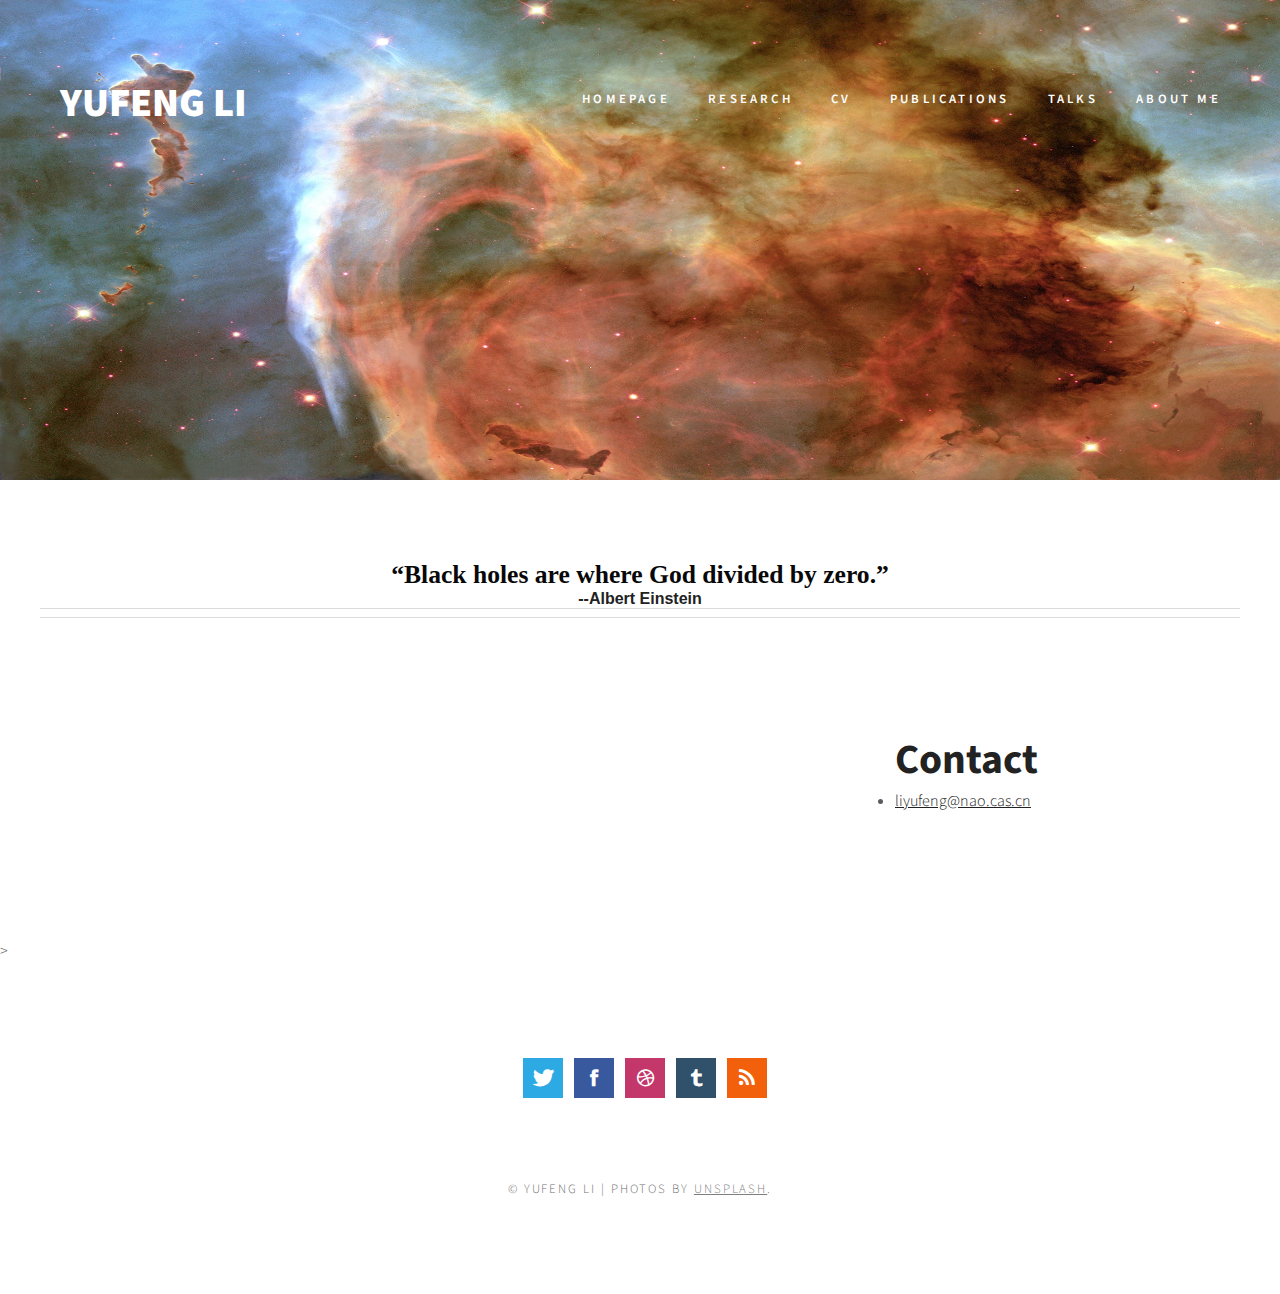
==== talks.html @ 9e74d617 "update" ====
<!DOCTYPE html PUBLIC "-//W3C//DTD XHTML 1.0 Strict//EN" "http://www.w3.org/TR/xhtml1/DTD/xhtml1-strict.dtd">
<html xmlns="http://www.w3.org/1999/xhtml">
<head>
<meta http-equiv="Content-Type" content="text/html; charset=utf-8" />
<title></title>
<meta name="keywords" content="" />
<meta name="description" content="" />
<link href="http://fonts.googleapis.com/css?family=Source+Sans+Pro:200,300,400,600,700,900" rel="stylesheet" />
<link href="default.css" rel="stylesheet" type="text/css" media="all" />
<!--[if IE 6]>
<link href="default_ie6.css" rel="stylesheet" type="text/css" />
<![endif]-->
</head>
<body>
<div id="header-wrapper">
	<div id="header" class="container">
		<div id="logo">
			<h1><a href="#">Yufeng Li</a></h1>
		</div>
		<div id="menu">
			<ul>
				<li class="current_page_item"><a href="http://liyufeng.life" accesskey="1" title="">Homepage</a></li>
				<li><a href="#" accesskey="2" title="">Research</a></li>
				<li><a href="#" accesskey="2" title="">CV</a></li>
				<li><a href="#" accesskey="2" title="">Publications</a></li>
				<li><a href="#" accesskey="3" title="">Talks</a></li>
				<li><a href="#" accesskey="5" title="">About me</a></li>
			</ul>
		</div>
	</div>
</div>
<div id="wrapper">
	<div id="welcome" class="wrapper-style1">
		<div class="title">
			<h3 style="font-family:cursive;color:rgb(8, 8, 8)">“Black holes are where God divided by zero.”</h3>
			<h3 style='font-family: "Gill Sans", sans-serif;font-size:medium'>--Albert Einstein</h3>
		</div>
	<div id="page" class="container">

		<div id="sidebar">
			<div id="sbox2">
					<h2>Contact</h2>
					<li><a href="liyufeng@nao.cas.cn">liyufeng@nao.cas.cn</a></li>
			</div>
		</div>
	</div>
</div>>
<div id="footer" class="container">
	<div>
		<div>
		<ul class="contact">
			<li><a href="#" class="icon icon-twitter"><span>Twitter</span></a></li>
			<li><a href="#" class="icon icon-facebook"><span></span></a></li>
			<li><a href="#" class="icon icon-dribbble"><span>Pinterest</span></a></li>
			<li><a href="#" class="icon icon-tumblr"><span>Google+</span></a></li>
			<li><a href="#" class="icon icon-rss"><span>Pinterest</span></a></li>
			<li><a href="#" class="icon icon-researchgate"><span>Researchgate</span></a></li>
			<li><a href="#" class="icon icon-orcid"><span>Orcid</span></a></li>
		</ul>
	</div>
	<p>&copy; Yufeng Li | Photos by <a href="https://unsplash.com/">Unsplash</a>.</p>
</div>
</body>
</html>
---- default.css ----
@charset 'UTF-8';

@font-face
{
	font-family: 'FontAwesome';
	src: url('fonts/fontawesome-webfont.eot?v=3.0.1');
	src: url('fonts/fontawesome-webfont.eot?#iefix&v=3.0.1') format('embedded-opentype'),  url('fonts/fontawesome-webfont.woff?v=3.0.1') format('woff'),  url('fonts/fontawesome-webfont.ttf?v=3.0.1') format('truetype'),  url('fonts/fontawesome-webfont.svg#FontAwesome') format('svg');
	font-weight: normal;
	font-style: normal;
}

@font-face
{
	font-family: 'Font-Awesome-Social';
	src: url('fonts/fontawesome-social-webfont.eot');
	src: url('fonts/fontawesome-social-webfont.eot?#iefix') format('embedded-opentype'),  url('fonts/fontawesome-social-webfont.woff') format('woff'),  url('fonts/fontawesome-social-webfont.ttf') format('truetype'),  url('fonts/fontawesome-social-webfont.svg#Font-Awesome-More') format('svg');
	font-weight: normal;
	font-style: normal;
}

/*********************************************************************************/
/* Icons                                                                         */
/*********************************************************************************/

	/*
		Powered by:
		
		Font Awesome (http://fortawesome.github.com/Font-Awesome/)
		Font Awesome More (http://gregoryloucas.github.com/Font-Awesome-More/)
	*/

	.icon
{
	text-decoration: none;
}

.icon:before
{
	font-size: 1.25em;
	text-decoration: none;
	font-family: FontAwesome;
	font-weight: normal;
	font-style: normal;
	-webkit-text-rendering: optimizeLegibility;
	-moz-text-rendering: optimizeLegibility;
	-ms-text-rendering: optimizeLegibility;
	-o-text-rendering: optimizeLegibility;
	text-rendering: optimizeLegibility;
	-webkit-font-smoothing: antialiased;
	-moz-font-smoothing: antialiased;
	-ms-font-smoothing: antialiased;
	-o-font-smoothing: antialiased;
	font-smoothing: antialiased;
	-webkit-font-feature-settings: "liga" 1, "dlig" 1;
	-moz-font-feature-settings: "liga=1, dlig=1";
	-ms-font-feature-settings: "liga" 1, "dlig" 1;
	-o-font-feature-settings: "liga" 1, "dlig" 1;
	font-feature-settings: "liga" 1, "dlig" 1;
}

.icon-glass:before
{
	content: "\f000";
}

.icon-music:before
{
	content: "\f001";
}

.icon-search:before
{
	content: "\f002";
}

.icon-envelope:before
{
	content: "\f003";
}

.icon-heart:before
{
	content: "\f004";
}

.icon-star:before
{
	content: "\f005";
}

.icon-star-empty:before
{
	content: "\f006";
}

.icon-user:before
{
	content: "\f007";
}

.icon-film:before
{
	content: "\f008";
}

.icon-th-large:before
{
	content: "\f009";
}

.icon-th:before
{
	content: "\f00a";
}

.icon-th-list:before
{
	content: "\f00b";
}

.icon-ok:before
{
	content: "\f00c";
}

.icon-remove:before
{
	content: "\f00d";
}

.icon-zoom-in:before
{
	content: "\f00e";
}

.icon-zoom-out:before
{
	content: "\f010";
}

.icon-off:before
{
	content: "\f011";
}

.icon-signal:before
{
	content: "\f012";
}

.icon-cog:before
{
	content: "\f013";
}

.icon-trash:before
{
	content: "\f014";
}

.icon-home:before
{
	content: "\f015";
}

.icon-file:before
{
	content: "\f016";
}

.icon-time:before
{
	content: "\f017";
}

.icon-road:before
{
	content: "\f018";
}

.icon-download-alt:before
{
	content: "\f019";
}

.icon-download:before
{
	content: "\f01a";
}

.icon-upload:before
{
	content: "\f01b";
}

.icon-inbox:before
{
	content: "\f01c";
}

.icon-play-circle:before
{
	content: "\f01d";
}

.icon-repeat:before
{
	content: "\f01e";
}

/* \f020 doesn't work in Safari. all shifted one down */
		.icon-refresh:before
{
	content: "\f021";
}

.icon-list-alt:before
{
	content: "\f022";
}

.icon-lock:before
{
	content: "\f023";
}

.icon-flag:before
{
	content: "\f024";
}

.icon-headphones:before
{
	content: "\f025";
}

.icon-volume-off:before
{
	content: "\f026";
}

.icon-volume-down:before
{
	content: "\f027";
}

.icon-volume-up:before
{
	content: "\f028";
}

.icon-qrcode:before
{
	content: "\f029";
}

.icon-barcode:before
{
	content: "\f02a";
}

.icon-tag:before
{
	content: "\f02b";
}

.icon-tags:before
{
	content: "\f02c";
}

.icon-book:before
{
	content: "\f02d";
}

.icon-bookmark:before
{
	content: "\f02e";
}

.icon-print:before
{
	content: "\f02f";
}

.icon-camera:before
{
	content: "\f030";
}

.icon-font:before
{
	content: "\f031";
}

.icon-bold:before
{
	content: "\f032";
}

.icon-italic:before
{
	content: "\f033";
}

.icon-text-height:before
{
	content: "\f034";
}

.icon-text-width:before
{
	content: "\f035";
}

.icon-align-left:before
{
	content: "\f036";
}

.icon-align-center:before
{
	content: "\f037";
}

.icon-align-right:before
{
	content: "\f038";
}

.icon-align-justify:before
{
	content: "\f039";
}

.icon-list:before
{
	content: "\f03a";
}

.icon-indent-left:before
{
	content: "\f03b";
}

.icon-indent-right:before
{
	content: "\f03c";
}

.icon-facetime-video:before
{
	content: "\f03d";
}

.icon-picture:before
{
	content: "\f03e";
}

.icon-pencil:before
{
	content: "\f040";
}

.icon-map-marker:before
{
	content: "\f041";
}

.icon-adjust:before
{
	content: "\f042";
}

.icon-tint:before
{
	content: "\f043";
}

.icon-edit:before
{
	content: "\f044";
}

.icon-share:before
{
	content: "\f045";
}

.icon-check:before
{
	content: "\f046";
}

.icon-move:before
{
	content: "\f047";
}

.icon-step-backward:before
{
	content: "\f048";
}

.icon-fast-backward:before
{
	content: "\f049";
}

.icon-backward:before
{
	content: "\f04a";
}

.icon-play:before
{
	content: "\f04b";
}

.icon-pause:before
{
	content: "\f04c";
}

.icon-stop:before
{
	content: "\f04d";
}

.icon-forward:before
{
	content: "\f04e";
}

.icon-fast-forward:before
{
	content: "\f050";
}

.icon-step-forward:before
{
	content: "\f051";
}

.icon-eject:before
{
	content: "\f052";
}

.icon-chevron-left:before
{
	content: "\f053";
}

.icon-chevron-right:before
{
	content: "\f054";
}

.icon-plus-sign:before
{
	content: "\f055";
}

.icon-minus-sign:before
{
	content: "\f056";
}

.icon-remove-sign:before
{
	content: "\f057";
}

.icon-ok-sign:before
{
	content: "\f058";
}

.icon-question-sign:before
{
	content: "\f059";
}

.icon-info-sign:before
{
	content: "\f05a";
}

.icon-screenshot:before
{
	content: "\f05b";
}

.icon-remove-circle:before
{
	content: "\f05c";
}

.icon-ok-circle:before
{
	content: "\f05d";
}

.icon-ban-circle:before
{
	content: "\f05e";
}

.icon-arrow-left:before
{
	content: "\f060";
}

.icon-arrow-right:before
{
	content: "\f061";
}

.icon-arrow-up:before
{
	content: "\f062";
}

.icon-arrow-down:before
{
	content: "\f063";
}

.icon-share-alt:before
{
	content: "\f064";
}

.icon-resize-full:before
{
	content: "\f065";
}

.icon-resize-small:before
{
	content: "\f066";
}

.icon-plus:before
{
	content: "\f067";
}

.icon-minus:before
{
	content: "\f068";
}

.icon-asterisk:before
{
	content: "\f069";
}

.icon-exclamation-sign:before
{
	content: "\f06a";
}

.icon-gift:before
{
	content: "\f06b";
}

.icon-leaf:before
{
	content: "\f06c";
}

.icon-fire:before
{
	content: "\f06d";
}

.icon-eye-open:before
{
	content: "\f06e";
}

.icon-eye-close:before
{
	content: "\f070";
}

.icon-warning-sign:before
{
	content: "\f071";
}

.icon-plane:before
{
	content: "\f072";
}

.icon-calendar:before
{
	content: "\f073";
}

.icon-random:before
{
	content: "\f074";
}

.icon-comment:before
{
	content: "\f075";
}

.icon-magnet:before
{
	content: "\f076";
}

.icon-chevron-up:before
{
	content: "\f077";
}

.icon-chevron-down:before
{
	content: "\f078";
}

.icon-retweet:before
{
	content: "\f079";
}

.icon-shopping-cart:before
{
	content: "\f07a";
}

.icon-folder-close:before
{
	content: "\f07b";
}

.icon-folder-open:before
{
	content: "\f07c";
}

.icon-resize-vertical:before
{
	content: "\f07d";
}

.icon-resize-horizontal:before
{
	content: "\f07e";
}

.icon-bar-chart:before
{
	content: "\f080";
}

.icon-twitter-sign:before
{
	content: "\f081";
}

.icon-facebook-sign:before
{
	content: "\f082";
}

.icon-camera-retro:before
{
	content: "\f083";
}

.icon-key:before
{
	content: "\f084";
}

.icon-cogs:before
{
	content: "\f085";
}

.icon-comments:before
{
	content: "\f086";
}

.icon-thumbs-up:before
{
	content: "\f087";
}

.icon-thumbs-down:before
{
	content: "\f088";
}

.icon-star-half:before
{
	content: "\f089";
}

.icon-heart-empty:before
{
	content: "\f08a";
}

.icon-signout:before
{
	content: "\f08b";
}

.icon-linkedin-sign:before
{
	content: "\f08c";
}

.icon-pushpin:before
{
	content: "\f08d";
}

.icon-external-link:before
{
	content: "\f08e";
}

.icon-signin:before
{
	content: "\f090";
}

.icon-trophy:before
{
	content: "\f091";
}

.icon-github-sign:before
{
	content: "\f092";
}

.icon-upload-alt:before
{
	content: "\f093";
}

.icon-lemon:before
{
	content: "\f094";
}

.icon-phone:before
{
	content: "\f095";
}

.icon-check-empty:before
{
	content: "\f096";
}

.icon-bookmark-empty:before
{
	content: "\f097";
}

.icon-phone-sign:before
{
	content: "\f098";
}

.icon-twitter:before
{
	content: "\f099";
}

.icon-facebook:before
{
	content: "\f09a";
}

.icon-github:before
{
	content: "\f09b";
}

.icon-unlock:before
{
	content: "\f09c";
}

.icon-credit-card:before
{
	content: "\f09d";
}

.icon-rss:before
{
	content: "\f09e";
}

.icon-hdd:before
{
	content: "\f0a0";
}

.icon-bullhorn:before
{
	content: "\f0a1";
}

.icon-bell:before
{
	content: "\f0a2";
}

.icon-certificate:before
{
	content: "\f0a3";
}

.icon-hand-right:before
{
	content: "\f0a4";
}

.icon-hand-left:before
{
	content: "\f0a5";
}

.icon-hand-up:before
{
	content: "\f0a6";
}

.icon-hand-down:before
{
	content: "\f0a7";
}

.icon-circle-arrow-left:before
{
	content: "\f0a8";
}

.icon-circle-arrow-right:before
{
	content: "\f0a9";
}

.icon-circle-arrow-up:before
{
	content: "\f0aa";
}

.icon-circle-arrow-down:before
{
	content: "\f0ab";
}

.icon-globe:before
{
	content: "\f0ac";
}

.icon-wrench:before
{
	content: "\f0ad";
}

.icon-tasks:before
{
	content: "\f0ae";
}

.icon-filter:before
{
	content: "\f0b0";
}

.icon-briefcase:before
{
	content: "\f0b1";
}

.icon-fullscreen:before
{
	content: "\f0b2";
}

.icon-group:before
{
	content: "\f0c0";
}

.icon-link:before
{
	content: "\f0c1";
}

.icon-cloud:before
{
	content: "\f0c2";
}

.icon-beaker:before
{
	content: "\f0c3";
}

.icon-cut:before
{
	content: "\f0c4";
}

.icon-copy:before
{
	content: "\f0c5";
}

.icon-paper-clip:before
{
	content: "\f0c6";
}

.icon-save:before
{
	content: "\f0c7";
}

.icon-sign-blank:before
{
	content: "\f0c8";
}

.icon-reorder:before
{
	content: "\f0c9";
}

.icon-list-ul:before
{
	content: "\f0ca";
}

.icon-list-ol:before
{
	content: "\f0cb";
}

.icon-strikethrough:before
{
	content: "\f0cc";
}

.icon-underline:before
{
	content: "\f0cd";
}

.icon-table:before
{
	content: "\f0ce";
}

.icon-magic:before
{
	content: "\f0d0";
}

.icon-truck:before
{
	content: "\f0d1";
}

.icon-pinterest:before
{
	content: "\f0d2";
}

.icon-pinterest-sign:before
{
	content: "\f0d3";
}

.icon-google-plus-sign:before
{
	content: "\f0d4";
}

.icon-google-plus:before
{
	content: "\f0d5";
}

.icon-money:before
{
	content: "\f0d6";
}

.icon-caret-down:before
{
	content: "\f0d7";
}

.icon-caret-up:before
{
	content: "\f0d8";
}

.icon-caret-left:before
{
	content: "\f0d9";
}

.icon-caret-right:before
{
	content: "\f0da";
}

.icon-columns:before
{
	content: "\f0db";
}

.icon-sort:before
{
	content: "\f0dc";
}

.icon-sort-down:before
{
	content: "\f0dd";
}

.icon-sort-up:before
{
	content: "\f0de";
}

.icon-envelope-alt:before
{
	content: "\f0e0";
}

.icon-linkedin:before
{
	content: "\f0e1";
}

.icon-undo:before
{
	content: "\f0e2";
}

.icon-legal:before
{
	content: "\f0e3";
}

.icon-dashboard:before
{
	content: "\f0e4";
}

.icon-comment-alt:before
{
	content: "\f0e5";
}

.icon-comments-alt:before
{
	content: "\f0e6";
}

.icon-bolt:before
{
	content: "\f0e7";
}

.icon-sitemap:before
{
	content: "\f0e8";
}

.icon-umbrella:before
{
	content: "\f0e9";
}

.icon-paste:before
{
	content: "\f0ea";
}

.icon-lightbulb:before
{
	content: "\f0eb";
}

.icon-exchange:before
{
	content: "\f0ec";
}

.icon-cloud-download:before
{
	content: "\f0ed";
}

.icon-cloud-upload:before
{
	content: "\f0ee";
}

.icon-user-md:before
{
	content: "\f0f0";
}

.icon-stethoscope:before
{
	content: "\f0f1";
}

.icon-suitcase:before
{
	content: "\f0f2";
}

.icon-bell-alt:before
{
	content: "\f0f3";
}

.icon-coffee:before
{
	content: "\f0f4";
}

.icon-food:before
{
	content: "\f0f5";
}

.icon-file-alt:before
{
	content: "\f0f6";
}

.icon-building:before
{
	content: "\f0f7";
}

.icon-hospital:before
{
	content: "\f0f8";
}

.icon-ambulance:before
{
	content: "\f0f9";
}

.icon-medkit:before
{
	content: "\f0fa";
}

.icon-fighter-jet:before
{
	content: "\f0fb";
}

.icon-beer:before
{
	content: "\f0fc";
}

.icon-h-sign:before
{
	content: "\f0fd";
}

.icon-plus-sign-alt:before
{
	content: "\f0fe";
}

.icon-double-angle-left:before
{
	content: "\f100";
}

.icon-double-angle-right:before
{
	content: "\f101";
}

.icon-double-angle-up:before
{
	content: "\f102";
}

.icon-double-angle-down:before
{
	content: "\f103";
}

.icon-angle-left:before
{
	content: "\f104";
}

.icon-angle-right:before
{
	content: "\f105";
}

.icon-angle-up:before
{
	content: "\f106";
}

.icon-angle-down:before
{
	content: "\f107";
}

.icon-desktop:before
{
	content: "\f108";
}

.icon-laptop:before
{
	content: "\f109";
}

.icon-tablet:before
{
	content: "\f10a";
}

.icon-mobile-phone:before
{
	content: "\f10b";
}

.icon-circle-blank:before
{
	content: "\f10c";
}

.icon-quote-left:before
{
	content: "\f10d";
}

.icon-quote-right:before
{
	content: "\f10e";
}

.icon-spinner:before
{
	content: "\f110";
}

.icon-circle:before
{
	content: "\f111";
}

.icon-reply:before
{
	content: "\f112";
}

.icon-github-alt:before
{
	content: "\f113";
}

.icon-folder-close-alt:before
{
	content: "\f114";
}

.icon-folder-open-alt:before
{
	content: "\f115";
}

.icon-blogger-sign:before, .icon-blogger:before, .icon-delicious:before, .icon-dribbble-sign:before, .icon-dribbble:before, .icon-dropbox:before, .icon-drupal:before, .icon-evernote-sign:before, .icon-evernote:before, .icon-flickr-sign:before, .icon-flickr:before, .icon-forrst-sign:before, .icon-forrst:before, .icon-foursquare-sign:before, .icon-foursquare:before, .icon-git-fork:before, .icon-hacker-news:before, .icon-instagram:before, .icon-lastfm-sign:before, .icon-lastfm:before, .icon-paypal:before, .icon-picasa-sign:before, .icon-picasa:before, .icon-reddit:before, .icon-share-this-sign:before, .icon-share-this:before, .icon-skype:before, .icon-soundcloud:before, .icon-spotify:before, .icon-stack-overflow:before, .icon-tumblr-sign:before, .icon-tumblr:before, .icon-vimeo-sign:before, .icon-vimeo:before, .icon-wordpress-sign:before, .icon-wordpress:before, .icon-yelp-sign:before, .icon-yelp:before, .icon-youtube-sign:before, .icon-youtube:before
{
	font-family:'Font-Awesome-Social';
}

.icon-dropbox:before
{
	content: "\f300";
}

.icon-drupal:before
{
	content: "\f301";
}

.icon-git-fork:before
{
	content: "\f302";
}

.icon-instagram:before
{
	content: "\f303";
}

.icon-share-this-sign:before
{
	content: "\f304";
}

.icon-share-this:before
{
	content: "\f305";
}

.icon-foursquare-sign:before
{
	content: "\f306";
}

.icon-foursquare:before
{
	content: "\f307";
}

.icon-hacker-news:before
{
	content: "\f308";
}

.icon-skype:before
{
	content: "\f309";
}

.icon-spotify:before
{
	content: "\f30a";
}

.icon-soundcloud:before
{
	content: "\f30b";
}

.icon-paypal:before
{
	content: "\f30c";
}

.icon-youtube-sign:before
{
	content: "\f30d";
}

.icon-youtube:before
{
	content: "\f30e";
}

.icon-reddit:before
{
	content: "\f30f";
}

.icon-blogger-sign:before
{
	content: "\f310";
}

.icon-blogger:before
{
	content: "\f311";
}

.icon-dribbble-sign:before
{
	content: "\f312";
}

.icon-dribbble:before
{
	content: "\f313";
}

.icon-evernote-sign:before
{
	content: "\f314";
}

.icon-evernote:before
{
	content: "\f315";
}

.icon-flickr-sign:before
{
	content: "\f316";
}

.icon-flickr:before
{
	content: "\f317";
}

.icon-forrst-sign:before
{
	content: "\f318";
}

.icon-forrst:before
{
	content: "\f319";
}

.icon-delicious:before
{
	content: "\f31a";
}

.icon-lastfm-sign:before
{
	content: "\f31b";
}

.icon-lastfm:before
{
	content: "\f31c";
}

.icon-picasa-sign:before
{
	content: "\f31d";
}

.icon-picasa:before
{
	content: "\f31e";
}

.icon-stack-overflow:before
{
	content: "\f320";
}

.icon-tumblr-sign:before
{
	content: "\f321";
}

.icon-tumblr:before
{
	content: "\f322";
}

.icon-vimeo-sign:before
{
	content: "\f323";
}

.icon-vimeo:before
{
	content: "\f324";
}

.icon-wordpress-sign:before
{
	content: "\f325";
}

.icon-wordpress:before
{
	content: "\f326";
}

.icon-yelp-sign:before
{
	content: "\f327";
}

.icon-yelp:before
{
	content: "\f328";
}

.icon-cloud-upload:before
{
	content: "\f0ee";
}

.icon-cloud-download:before
{
	content: "\f0ed";
}

html, body
{
	height: 100%;
}

body
{
	margin: 0;
	padding: 0;
	background: #2F2F2F url(images/bg02.jpg) repeat;
	font-family: 'Source Sans Pro', sans-serif;
	font-size: 12pt;
	font-weight: 300;
	color: #5B5B5B;
}

h1, h2, h3
{
	margin: 0;
	padding: 0;
	font-weight: normal;
	font-weight: 700;
	color: #222222;
}

h1
{
	font-size: 2em;
}

h2
{
	font-size: 2.6em;
}

h3
{
	font-size: 1.6em;
}

p, ol, ul
{
	margin-top: 0px;
}

p
{
	line-height: 180%;
}

strong
{
}

a
{
	color: #222222;
}

a:hover
{
	text-decoration: none;
}

a img
{
	border: none;
}

img.border
{
}

img.alignleft
{
	float: left;
}

img.alignright
{
	float: right;
}

img.aligncenter
{
	margin: 0px auto;
}

hr
{
	display: none;
}

.title
{
	border-bottom: solid 1px #dbdbdb;
	margin: 0 0 3em 0;
	text-align: center;
}

.title:after
{
	content: '';
	display: block;
	border-top: solid 1px #dbdbdb;
	height: 8px;
}

.title h2
{
	margin: 0 0 1em 0;
	font-weight: 700;
}

.title .byline
{
	position: relative;
	top: -2em;
	letter-spacing: 0.15em;
	text-transform: uppercase;
	font-weight: 400;
	font-size: 0.90em;
	color: #8E8E8E;
}

ul.style1
{
	margin: 0;
	padding: 0;
	list-style: none;
}

ul.style1 li
{
	clear: both;
	padding: 1.20em 0em;
	border-top: 1px solid #DBDBDB;
}

ul.style1 .first
{
	padding-top: 0em;
	border-top: none;
}

ul.style2
{
	margin: 0;
	padding: 0;
	list-style: none;
}

ul.style2 li
{
	border-top: solid 1px #eee;
	padding: 0.80em 0;
}

ul.style2 li:first-child
{
	border-top: 0;
	padding-top: 0;
}

ul.contact
{
	overflow:  hidden;
	margin: 0em 0 5em 0;
	padding-top: 1em;
	text-align: center;
}

ul.contact li
{
	display: inline-block;
	margin-right: 0.5em;
	font-size: 1em;
}

ul.contact li span
{
	display: none;
	margin: 0;
	padding: 0;
}

ul.contact li a
{
	color: #FFF;
}

ul.contact li a:before
{
	display: inline-block;
	background: #3f3f3f;
	width: 40px;
	height: 40px;
	line-height: 40px;
	text-align: center;
	color: #FFFFFF;
}

ul.contact li a.icon-twitter:before
{
	background: #2DAAE4;
}

ul.contact li a.icon-facebook:before
{
	background: #39599F;
}

ul.contact li a.icon-dribbble:before
{
	background: #C4376B;
}

ul.contact li a.icon-tumblr:before
{
	background: #31516A;
}

ul.contact li a.icon-rss:before
{
	background: #F2600B;
}

.button
{
	display: inline-block;
	margin-top: 2em;
	padding: 1em 3em;
	background: #C4376B;
	border-radius: 7px;
	-moz-transition: opacity 0.25s ease-in-out;
	-webkit-transition: opacity 0.25s ease-in-out;
	-o-transition: opacity 0.25s ease-in-out;
	-ms-transition: opacity 0.25s ease-in-out;
	transition: opacity 0.25s ease-in-out;
	text-decoration: none;
	text-transform: uppercase;
	font-weight: 700;
	font-size: 0.90em;
	color: #FFF;
}

.button:hover
{
	background: #D64077;
}

.button:active
{
	background: #BD3567;
}

/** WRAPPER */

#wrapper
{
	background: #FFF;
}

#featured-wrapper
{
	overflow:  hidden;
	padding: 5em 0em;
	background: url(images/bg01.jpg) repeat;
	box-shadow: inset 0px 1px 0px 0px rgba(0,0,0,0.05), inset 0px 4px 15px 0px rgba(0,0,0,0.1);
}

#featured
{
	text-shadow: 0px 1px 0px #FFF;
}

#featured header
{
	margin-bottom: 10em;
}

#featured h2
{
	padding-bottom: 1.5em;
	letter-spacing: 0.10em;
	text-transform: uppercase;
	font-size: 1.5em;
	font-weight: 400;
}

#featured .style1 a
{
}

.wrapper-style1
{
	overflow: hidden;
	width: 1200px;
	margin: 0px auto;
	padding: 5em 0em 3em 0em;
}

.container
{
	width: 1200px;
	margin: 0px auto;
}

.clearfix
{
	clear: both;
}

.image
{
	display: inline-block;
}

.image img
{
	display: block;
	width: 100%;
}

.image-full
{
	display: block;
	width: 100%;
	margin: 0 0 2em 0;
}

.image-left
{
	float: left;
	margin: 0 2em 2em 0;
}

.image-centered
{
	display: block;
	margin: 0 0 2em 0;
}

.image-centered img
{
	margin: 0 auto;
	width: auto;
}

/*********************************************************************************/
/* Header                                                                        */
/*********************************************************************************/

#header-wrapper
{
	overflow: hidden;
	background: url(images/header.jpg) no-repeat center bottom;
	background-size: 100% 100%;
}

#header
{
	position: relative;
	height: 30em;
}

/*********************************************************************************/
/* Logo                                                                          */
/*********************************************************************************/

#logo
{
	position: absolute;
	top: 3.2em;
	left: 0;
	width: 100%;
	margin-top: -0.5em;
}

#logo h1
{
	display: inline-block;
	padding: 0.8em 1.3em 0.6em 0.50em;
	font-size: 2.5em;
	text-transform: uppercase;
	font-weight: 900;
}

#logo a
{
	text-decoration: none;
	color: #FFF;
}

/*********************************************************************************/
/* Menu                                                                           */
/*********************************************************************************/

	#menu
{
	position: absolute;
	right: 0;
	top: 5em;
}

.homepage #menu
{
	position: absolute;
	display: block;
	top: 0;
	left: 0;
	width: 100%;
	text-align: center;
}

#menu > ul > li > ul
{
	display: none;
}

#menu ul
{
	display: inline-block;
}

#menu li
{
	display: block;
	float: left;
	text-align: center;
}

#menu li a, #menu li span
{
	display: block;
	padding: 0.80em 1.5em;
	letter-spacing: 0.25em;
	text-decoration: none;
	font-size: 0.80em;
	font-weight: 600;
	text-transform: uppercase;
	outline: 0;
	color: #FFF;
}

#menu li:hover a, #menu li.active a, #menu li.active span
{
}

#menu .current_page_item a
{
}

/** PAGE */

#page
{
	overflow: hidden;
	padding: 4em 0em 5em 0em;
}

/** CONTENT */

#content
{
	float: left;
	width: 790px;
}

#page .title
{
	text-align: left;
}

#page .title h2
{
	font-size: 1.8em;
}

#page h3
{
	margin-bottom: 1em;
	font-size: 1.3em;
}

/** SIDEBAR */

#sidebar
{
	float: right;
	width: 345px;
}

#sbox1
{
	margin-bottom: 4em;
}

/* Footer */

#footer
{
	overflow: hidden;
	padding: 5em 0em;
	text-align: center;
	text-transform: uppercase;
	color: #6F6F6F;
}

#footer h2
{
	letter-spacing: 0.10em;
	font-weight: 400;
	color: #FFF;
	font-size: 2.5em;
}

#footer .byline
{
	display: inline-block;
	padding-bottom: 1.50em;
	letter-spacing: 0.10em;
}

#footer p
{
	letter-spacing: 0.15em;
	font-size: 0.80em;
}

#footer a
{
	color: #7F7F7F;
}

#footer header .byline
{
	position: relative;
	padding: 0em 2em;
	top: -2em;
	letter-spacing: 0.15em;
	text-transform: uppercase;
	font-weight: 400;
	font-size: 0.90em;
	color: #6F6F6F;
}

#welcome
{
}

#welcome p
{
	padding: 0em 4em;
	text-align: center;
	font-size: 1.1em;
}

#portfolio
{
	text-align: center;
}

#column1, #column2, #column3, #column4
{
	width: 282px;
}

#column1, #column2
{
	float: left;
	margin-right: 24px;
}

#column3
{
	float: left;
}

#column4
{
	float: right;
}

#box1, #box2, #box3
{
	width: 384px;
}

#box1, #box2
{
	float: left;
}

#box1
{
	margin-right: 24px;
}

#box3
{
	float: right;
}

#portfolio-wrapper
{
	overflow: hidden;
	padding: 6em 0em;
	background: #FFF;
}

#portfolio h2
{
	padding-bottom: 1.5em;
	letter-spacing: 0.1em;
	text-transform: uppercase;
	font-size: 2.3em;
	font-weight: 400;
}

#portfolio img
{
	margin-bottom: 2em;
}

#port1, #port2, #port3
{
	width: 384px;
}

#port1, #port2
{
	float: left;
}

#port1
{
	margin-right: 24px;
}

#port3
{
	float: right;
}
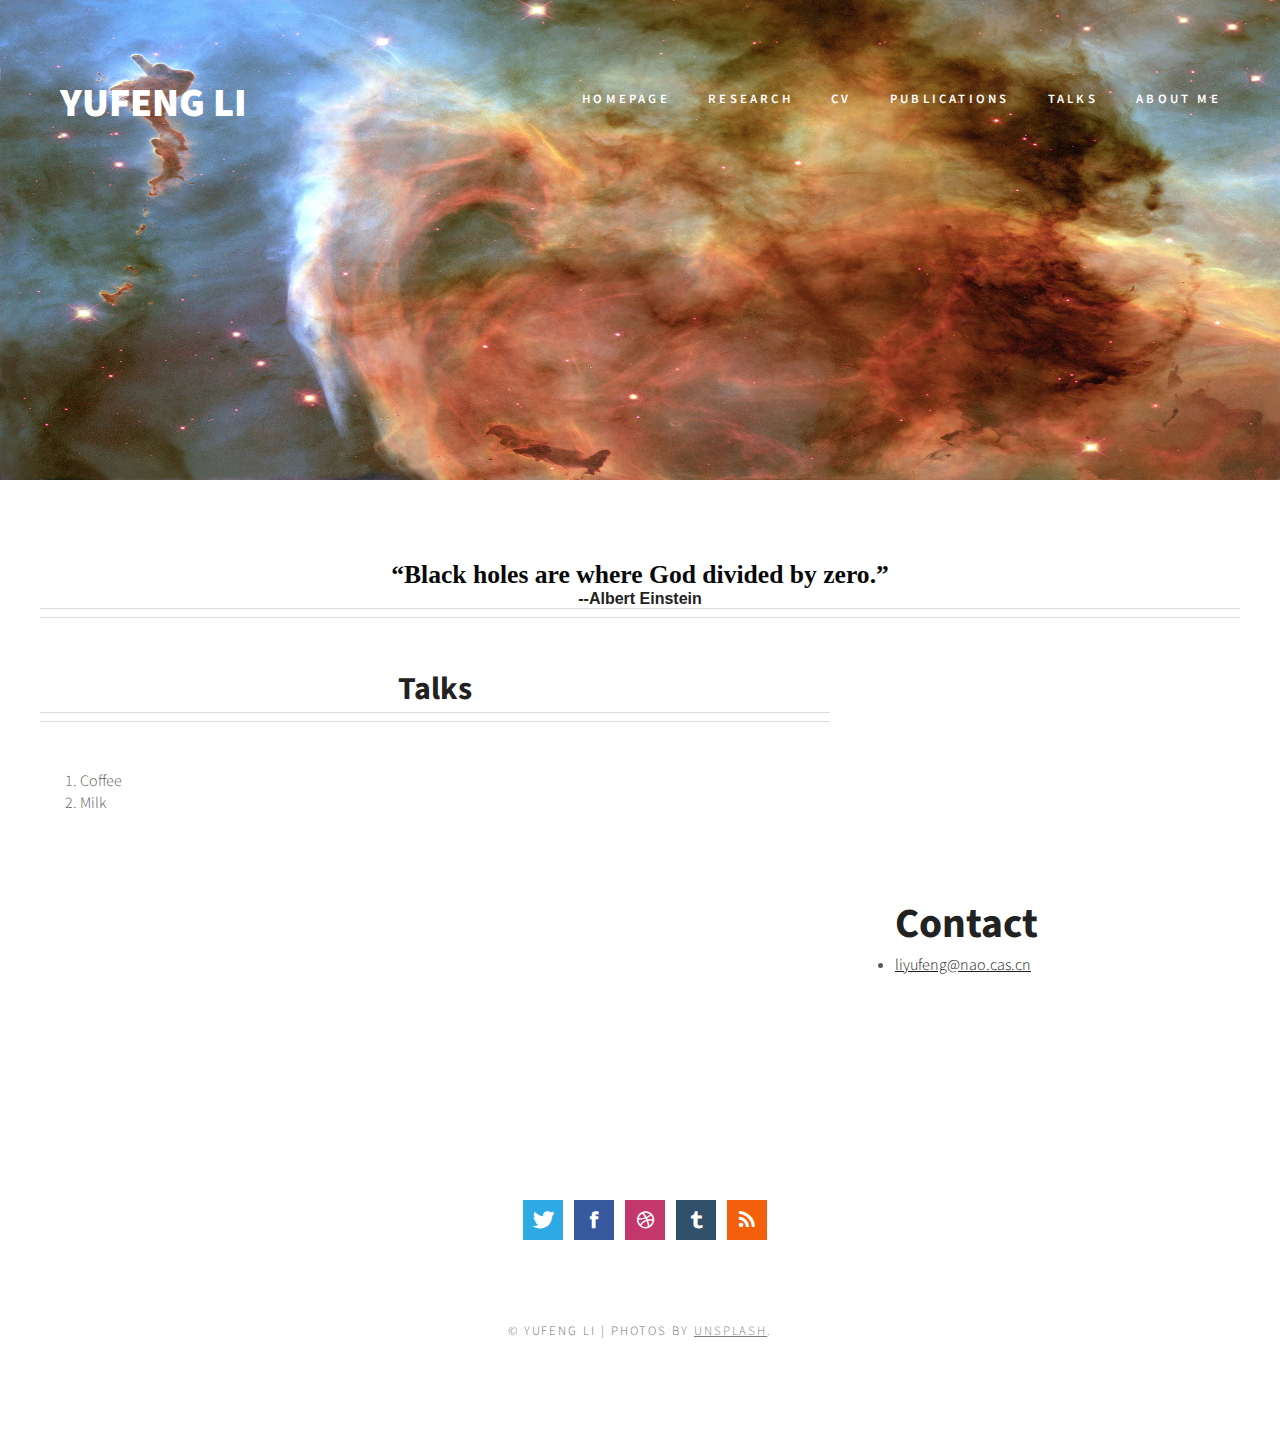
==== commit b99c34fb: "update" ====
--- a/talks.html
+++ b/talks.html
@@ -29,12 +29,25 @@
 		</div>
 	</div>
 </div>
+<!>
 <div id="wrapper">
 	<div id="welcome" class="wrapper-style1">
 		<div class="title">
 			<h3 style="font-family:cursive;color:rgb(8, 8, 8)">“Black holes are where God divided by zero.”</h3>
 			<h3 style='font-family: "Gill Sans", sans-serif;font-size:medium'>--Albert Einstein</h3>
 		</div>
+
+		<div id="content">
+			<div class="title">
+				<h1>Talks</h1>
+				<span class="byline"></span>
+			</div>
+				<ol>
+				<li>Coffee</li>
+				<li>Milk</li>
+				</ol>
+		</div>
+
 	<div id="page" class="container">
 
 		<div id="sidebar">
@@ -44,7 +57,8 @@
 			</div>
 		</div>
 	</div>
-</div>>
+</div>
+
 <div id="footer" class="container">
 	<div>
 		<div>
